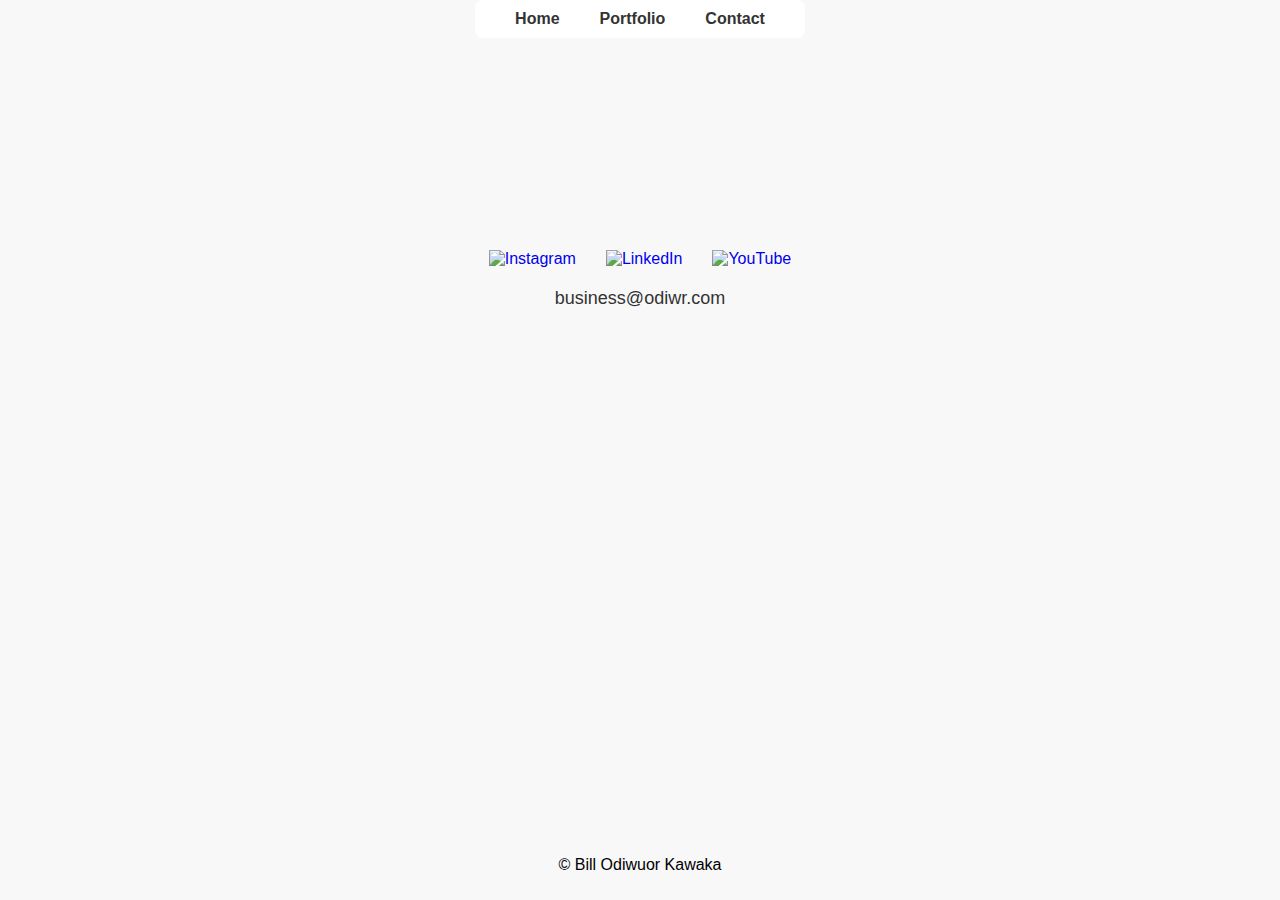
==== contact.html @ cc8c1c79 "Add files via upload" ====
<!DOCTYPE html>
<html lang="en">

<head>
  <meta charset="UTF-8">
  <meta name="viewport" content="width=device-width, initial-scale=1.0">
  <meta http-equiv="X-UA-Compatible" content="ie=edge">
  <title>odiwr</title>
  <link rel="stylesheet" href="styles.css">
  <link rel="icon" type="image/png" href="favicon.png">

</head>

<style>
  /* Contact Section */
  .contact {
    text-align: center;
    margin-top: 15%;
    margin-bottom: 50px;
  }

  .contact h1 {
    font-size: 24px;
    margin-bottom: 20px;
  }

  .social-icons {
    display: flex;
    justify-content: center;
    gap: 30px;
    margin-bottom: 20px;
  }

  .social-icons img {
    width: 40px;
    height: 40px;
    transition: transform 0.2s ease;
  }

  .social-icons a:hover img {
    transform: scale(1.1);
  }

  .email-link a {
    font-size: 18px;
    color: #333;
    text-decoration: none;
  }

  .email-link a:hover {
    text-decoration: underline;
  }
</style>

<body>
  <div class="wrapper">
    <!-- Navigation Bar -->
    <nav class="navbar">
      <ul class="nav-links">
        <li class="nav"><a href="index.html">Home</a></li>
        <li class="nav"><a href="portfolio.html">Portfolio</a></li>
        <li class="nav"><a href="#">Contact</a></li>
      </ul>
    </nav>

    <!-- Contact Section -->
    <section class="contact">
      <div class="social-icons">
        <a href="https://instagram.com/odiwr" target="_blank">
          <img
            src="https://upload.wikimedia.org/wikipedia/commons/thumb/a/a5/Instagram_icon.png/2048px-Instagram_icon.png"
            alt="Instagram" />
        </a>
        <a href="https://linkedin.com/in/odiwr" target="_blank">
          <img src="https://cdn-icons-png.flaticon.com/512/174/174857.png" alt="LinkedIn" />
        </a>
        <a href="https://www.youtube.com/channel/UCjr5KjWgZ0VFPiRVTjfY1Bg" target="_blank">
          <img src="https://spurgeonbaptist.com/wp/wp-content/uploads/2024/04/youtube-icon-2048x2048-wiwalbpx.png"
            alt="YouTube" />
        </a>
      </div>
      <div class="email-link">
        <a href="mailto:business@odiwr.com">business@odiwr.com</a>
      </div>
    </section>

    <!-- Footer -->
    <footer>
      <p>&copy; Bill Odiwuor Kawaka</p>
    </footer>
  </div>
</body>

</html>
---- styles.css ----
/* Global styles */
html, body {
    height: 100%; /* Ensure the page takes up the full height of the viewport */
    margin: 0;
    padding: 0;
}

body {
    font-family: Arial, sans-serif;
    background-color: #f8f8f8;
    display: flex;
    flex-direction: column;
    margin: 0;
}

/* Wrapper for the main content */
.wrapper {
    flex: 1; /* Ensures this takes up all the available space between header and footer */
    display: flex;
    flex-direction: column;
    min-height: 100vh; /* Ensure the wrapper takes full height of the page */
}

/* Navigation Bar */
.navbar {
    display: flex;
    justify-content: center;
    width: 100%;
    margin-bottom: 20px;
}

.navbar ul {
    background-color: #fff;
    padding: 10px 40px;
    border-radius: 8px;
    list-style: none;
    display: flex;
    gap: 40px;
    margin: 0;
}

.navbar li a {
    text-decoration: none;
    color: #333;
    font-weight: bold;
}

li {
    transition: transform 0.3s ease;
}

li:hover.nav {
    transform: scale(1.1);
}

/* Image Gallery */
.gallery {
    display: grid;
    grid-template-columns: repeat(3, 1fr);
    gap: 20px;
    padding: 20px;
    flex-grow: 0; /* Prevent the gallery from stretching */
}

.gallery-item {
    border-radius: 8px;
    background-color: #fff;
    overflow: hidden;
}

.gallery-item img {
    width: 100%;
    aspect-ratio: 16 / 9;
    object-fit: cover;
    transition: transform 0.3s ease;
}

.gallery-item:hover img {
    transform: scale(0.95);
}

/* Caption styles */
.caption {
    color: black;
    padding: 10px;
    text-align: left;
    font-size: 16px;
    display: block;
}

a {
    text-decoration: none;
}

/* Footer */
footer {
    padding: 10px;
    text-align: center;
    border-radius: 8px;
    margin-top: 20px;
}

/* Flexbox layout for sticky footer */
.wrapper {
    display: flex;
    flex-direction: column;
    min-height: 100vh; /* Makes sure wrapper fills the full height of the page */
}

footer {
    margin-top: auto; /* Pushes the footer to the bottom */
}

/* Add spacing below the content if content is too short */
.gallery {
    margin-bottom: 40px; /* Adds some space between the gallery and footer */
}

/* Canvas */
canvas {
    position: absolute;
    top: 0;
    left: 0;
    z-index: -1;
}

/* Mobile responsiveness */
@media (max-width: 1024px) {
    .gallery {
        grid-template-columns: repeat(2, 1fr); /* 2 columns on tablets */
    }
}

@media (max-width: 768px) {
    .navbar ul {
        padding: 10px 20px;
        gap: 20px; /* Reduce the gap for smaller screens */
    }

    .gallery {
        grid-template-columns: 1fr; /* 1 column on mobile */
    }

    .gallery-item img {
        aspect-ratio: 4 / 3; /* Adjust aspect ratio for smaller screens */
    }

    h1 {
        font-size: 2em; /* Adjust title size for mobile */
    }

    footer {
        font-size: 14px; /* Reduce footer text size for mobile */
    }
}

@media (max-width: 480px) {
    .navbar ul {
        gap: 10px; /* Decrease the gap between nav items on very small screens */
        padding: 10px 10px;
    }

    .navbar li a {
        font-size: 14px; /* Reduce the font size for mobile */
    }

    .gallery-item img {
        aspect-ratio: 1 / 1; /* Adjust to square for very small devices */
    }

    .caption {
        font-size: 14px; /* Adjust caption size */
    }

    footer {
        font-size: 12px;
    }
}
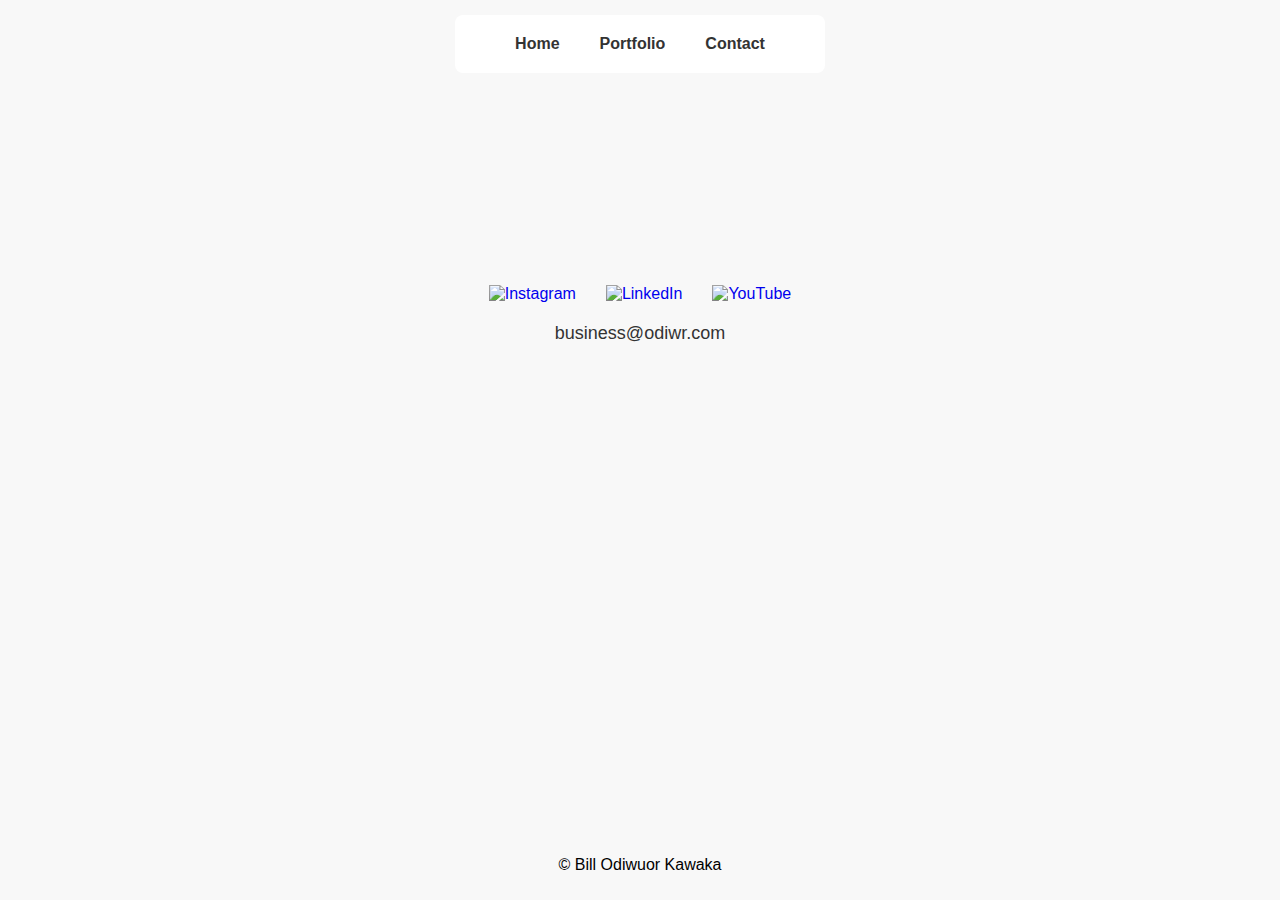
==== commit e388ba8f: "Add files via upload" ====
--- a/contact.html
+++ b/contact.html
@@ -7,7 +7,7 @@
   <meta http-equiv="X-UA-Compatible" content="ie=edge">
   <title>odiwr</title>
   <link rel="stylesheet" href="styles.css">
-  <link rel="icon" type="image/png" href="favicon.png">
+  <link rel="icon" type="image/png" href="https://odiwr.s3.us-east-2.amazonaws.com/icons/favicon.png">
 
 </head>
 
@@ -50,6 +50,14 @@
   .email-link a:hover {
     text-decoration: underline;
   }
+
+  @media (max-width: 1024px) {
+    .contact {
+    text-align: center;
+    margin-top: 75%;
+    margin-bottom: 50px;
+  }
+}
 </style>
 
 <body>
--- a/styles.css
+++ b/styles.css
@@ -23,6 +23,7 @@
 
 /* Navigation Bar */
 .navbar {
+    padding-top: 15px;
     display: flex;
     justify-content: center;
     width: 100%;
@@ -31,7 +32,7 @@
 
 .navbar ul {
     background-color: #fff;
-    padding: 10px 40px;
+    padding: 20px 60px;
     border-radius: 8px;
     list-style: none;
     display: flex;
@@ -43,6 +44,13 @@
     text-decoration: none;
     color: #333;
     font-weight: bold;
+}
+
+.navbar li a:active {
+    text-decoration: none;
+    color: #333;
+    font-weight: bold;
+    background-color: #bbbbbb;
 }
 
 li {
@@ -133,8 +141,8 @@
 
 @media (max-width: 768px) {
     .navbar ul {
-        padding: 10px 20px;
-        gap: 20px; /* Reduce the gap for smaller screens */
+        padding: 10px 50px;
+        gap: 45px; /* Reduce the gap for smaller screens */
     }
 
     .gallery {
